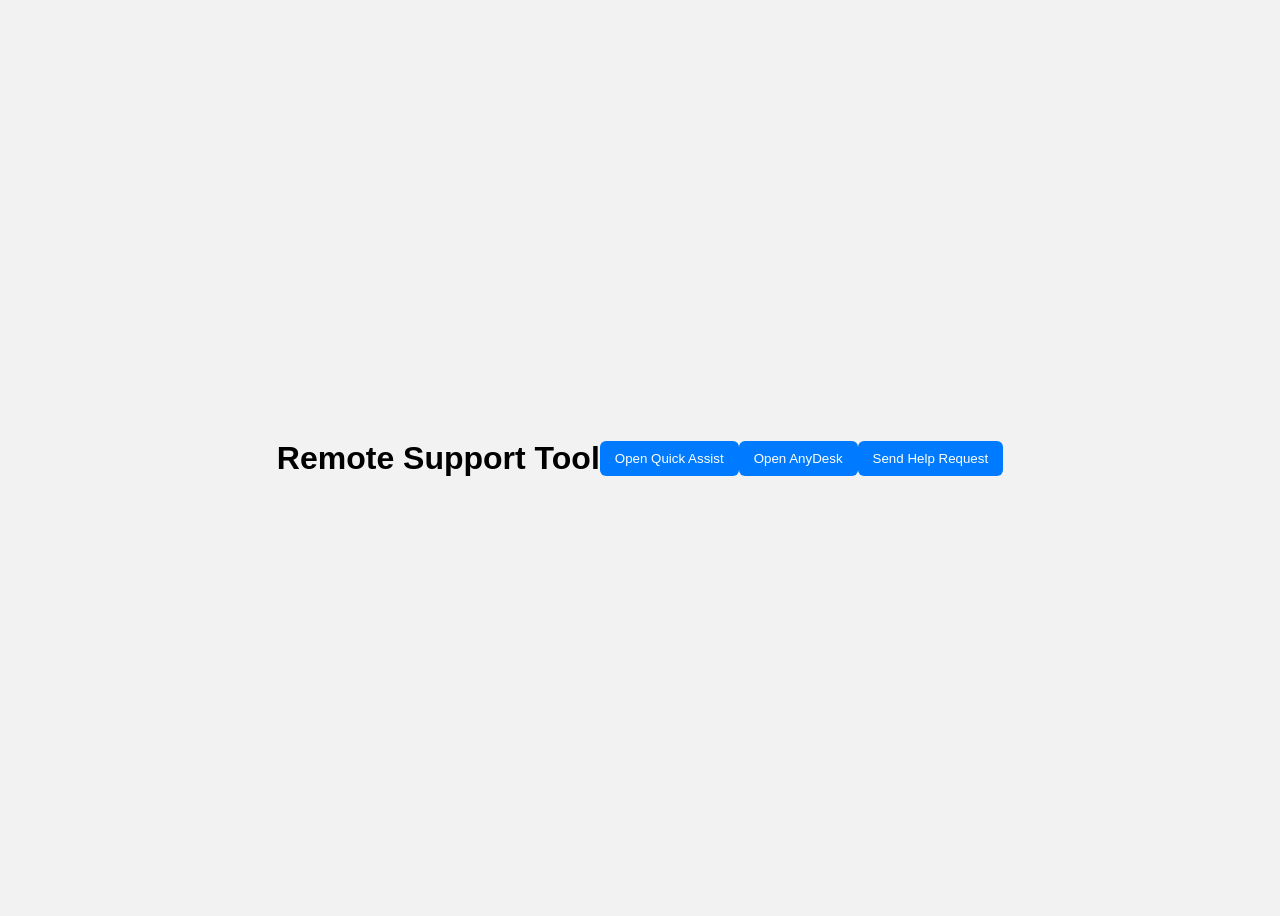
==== Index.html @ c7537486 "Create Index.html" ====
<!DOCTYPE html>
<html lang="en">
<head>
    <meta charset="UTF-8">
    <title>Web Remote Support Tool</title>
    <link rel="stylesheet" href="style.css">
</head>
<body>

    <h1>Remote Support Tool</h1>

    <button onclick="openQuickAssist()">Open Quick Assist</button>
    <button onclick="openAnyDesk()">Open AnyDesk</button>
    <button onclick="sendHelp()">Send Help Request</button>

    <p id="status"></p>

    <script src="script.js"></script>
</body>
</html>
---- style.css ----
body {
  font-family: Arial, sans-serif;
  background-color: #f2f2f2;
  display: flex;
  justify-content: center;
  align-items: center;
  height: 100vh;
}

.container {
  background-color: #fff;
  padding: 30px;
  border-radius: 12px;
  box-shadow: 0 0 10px rgba(0,0,0,0.2);
  width: 400px;
}

input {
  width: 100%;
  padding: 8px;
  margin: 10px 0;
  border-radius: 6px;
  border: 1px solid #ccc;
}

button {
  padding: 10px 15px;
  background-color: #007bff;
  color: #fff;
  border: none;
  border-radius: 6px;
  cursor: pointer;
}

button:hover {
  background-color: #0056b3;
}

pre {
  background-color: #f8f8f8;
  padding: 10px;
  border-radius: 6px;
  max-height: 200px;
  overflow-y: auto;
}
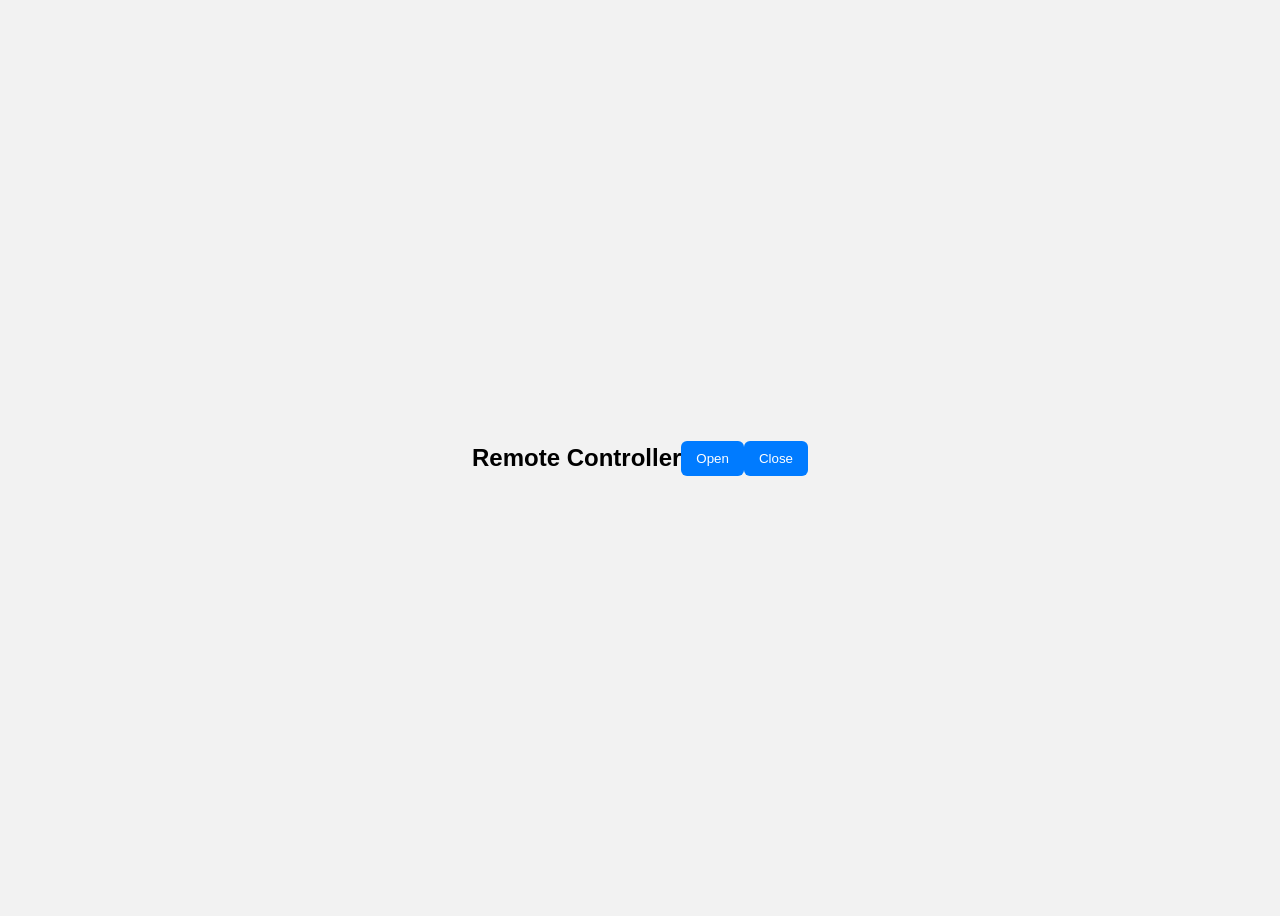
==== commit d94893be: "Update Index.html" ====
--- a/Index.html
+++ b/Index.html
@@ -1,20 +1,18 @@
 <!DOCTYPE html>
-<html lang="en">
+<html>
 <head>
-    <meta charset="UTF-8">
-    <title>Web Remote Support Tool</title>
+    <title>Controller</title>
     <link rel="stylesheet" href="style.css">
 </head>
 <body>
 
-    <h1>Remote Support Tool</h1>
+<h2>Remote Controller</h2>
 
-    <button onclick="openQuickAssist()">Open Quick Assist</button>
-    <button onclick="openAnyDesk()">Open AnyDesk</button>
-    <button onclick="sendHelp()">Send Help Request</button>
+<button onclick="send('open')">Open</button>
+<button onclick="send('close')">Close</button>
 
-    <p id="status"></p>
+<script src="/socket.io/socket.io.js"></script>
+<script src="script.js"></script>
 
-    <script src="script.js"></script>
 </body>
 </html>
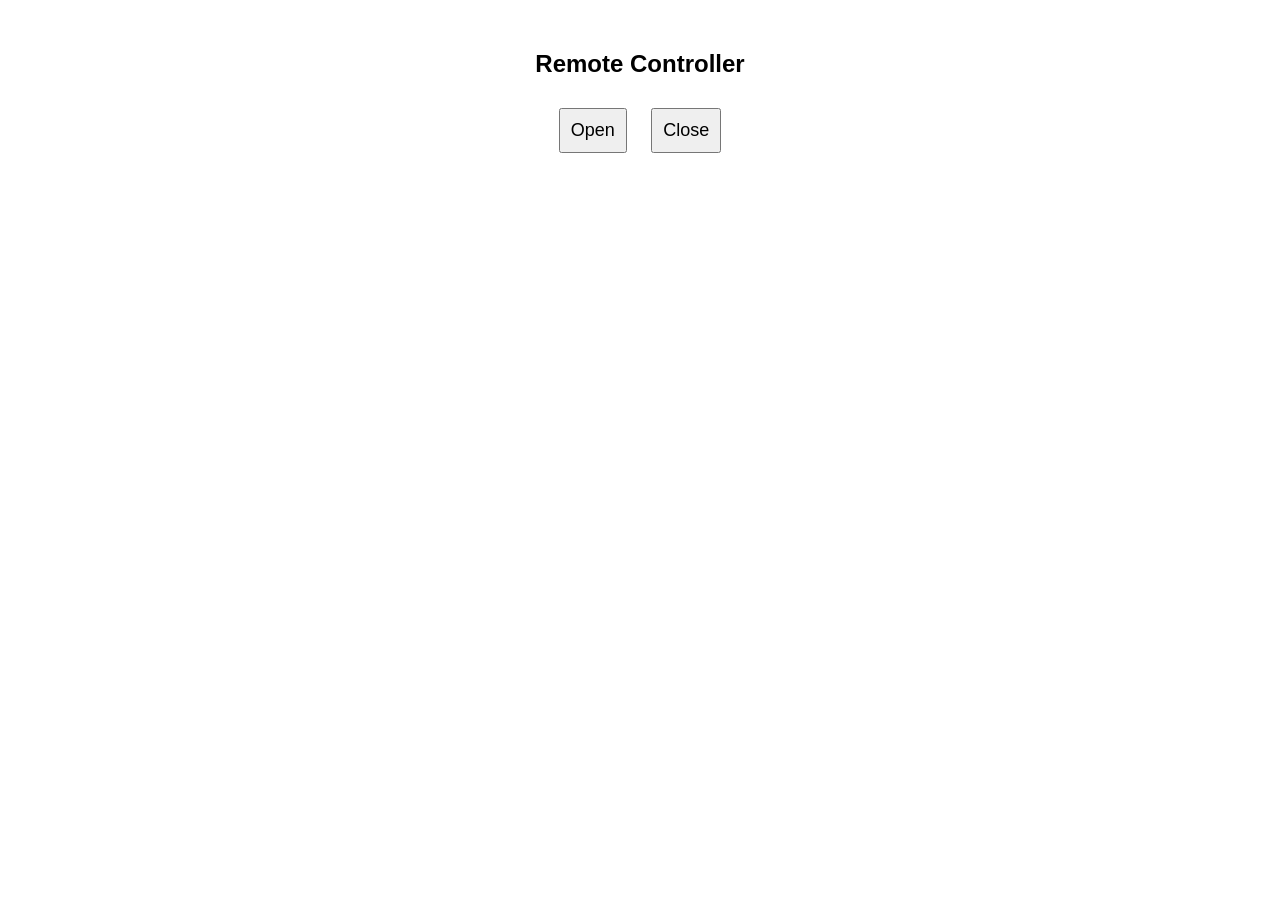
==== commit 9f3ef02a: "Update Index.html" ====
--- a/Index.html
+++ b/Index.html
@@ -1,7 +1,7 @@
 <!DOCTYPE html>
 <html>
 <head>
-    <title>Controller</title>
+    <title>JLK Remote Tool</title>
     <link rel="stylesheet" href="style.css">
 </head>
 <body>
--- a/style.css
+++ b/style.css
@@ -1,45 +1,13 @@
-body {
-  font-family: Arial, sans-serif;
-  background-color: #f2f2f2;
-  display: flex;
-  justify-content: center;
-  align-items: center;
-  height: 100vh;
+body
+{
+    font-family: Arial;
+    text-align: center;
+    margin-top: 50px;
 }
 
-.container {
-  background-color: #fff;
-  padding: 30px;
-  border-radius: 12px;
-  box-shadow: 0 0 10px rgba(0,0,0,0.2);
-  width: 400px;
+button
+{
+    padding: 10px;
+    margin: 10px;
+    font-size: 18px;
 }
-
-input {
-  width: 100%;
-  padding: 8px;
-  margin: 10px 0;
-  border-radius: 6px;
-  border: 1px solid #ccc;
-}
-
-button {
-  padding: 10px 15px;
-  background-color: #007bff;
-  color: #fff;
-  border: none;
-  border-radius: 6px;
-  cursor: pointer;
-}
-
-button:hover {
-  background-color: #0056b3;
-}
-
-pre {
-  background-color: #f8f8f8;
-  padding: 10px;
-  border-radius: 6px;
-  max-height: 200px;
-  overflow-y: auto;
-}
